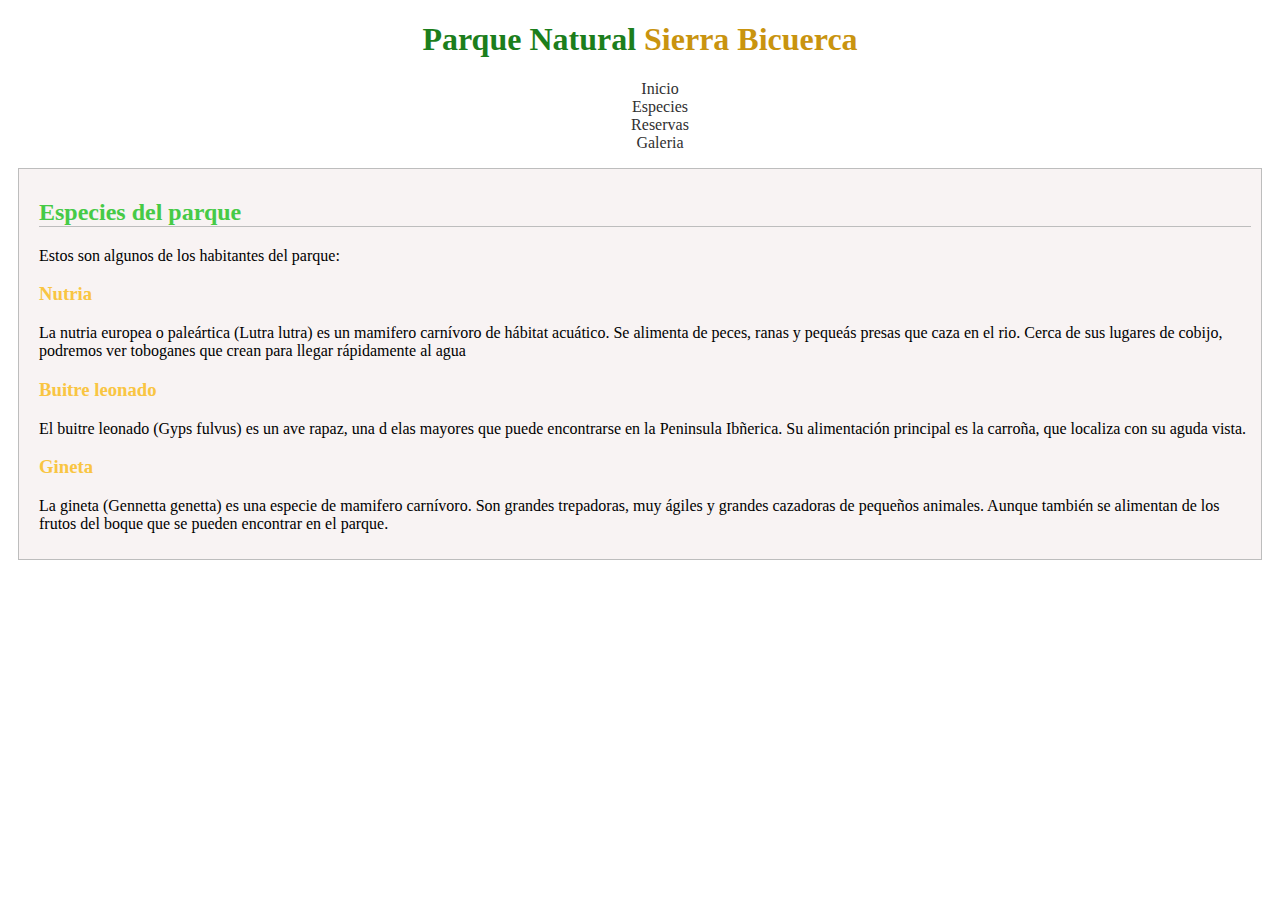
==== EJ6/pages/especies.html @ eed574a8 "first commit" ====
<!DOCTYPE html>
<html>
<head>
    <meta charset='utf-8'>
    <meta http-equiv='X-UA-Compatible' content='IE=edge'>
    <title>Page Title</title>
    <meta name='viewport' content='width=device-width, initial-scale=1'>
    <link rel='stylesheet' type='text/css' media='screen' href='../css/style.css'>
</head>
<body>
    <h1> <span class="greenText">Parque Natural</span> <span class="yellText">Sierra Bicuerca</span> </h1>
    <ul>
        <li> <a href="../index.html"> Inicio </a> </li>
        <li><a href="especies.html"> Especies </a></li>
        <li><a href="reservas.html"> Reservas </a></li>
        <li><a href="galeria.html"> Galeria </a></li> 
    </ul>
    <div class="div">
        <h2>Especies del parque</h2>
        <p> Estos son algunos de los habitantes del parque: </p>
        <h3>Nutria</h3>
        <p> La nutria europea o paleártica (Lutra lutra) es un mamifero carnívoro de hábitat acuático. Se alimenta de peces, ranas y pequeás presas que caza en el rio. Cerca de sus lugares de cobijo, podremos ver toboganes que crean para llegar rápidamente al agua </p>
        <h3>Buitre leonado</h3>
        <p>El buitre leonado (Gyps fulvus) es un ave rapaz, una d elas mayores que puede encontrarse en la Peninsula Ibñerica. Su alimentación principal es la carroña, que localiza con su aguda vista.</p>
        <h3> Gineta </h3>
        <p> La gineta (Gennetta genetta) es una especie de mamifero carnívoro. Son grandes trepadoras, muy ágiles y grandes cazadoras de pequeños animales. Aunque también se alimentan de los frutos del boque que se pueden encontrar en el parque. </p>
    </div>
</body>
</html>
---- EJ6/css/style.css ----
body{
    
}

img{
    
}

h1{
    text-align: center;
}
h2{
    color: rgb(70, 202, 70);
    border-bottom: 1px solid;
    border-color: rgb(189, 189, 189);
}
h3{
    color: rgb(249, 197, 66);
}

ul{
    list-style: none;
}

.greenText{
    color: rgb(28, 126, 28);
}
.yellText{
    color: rgb(201, 148, 15);
}

.container{
    display: flex;
    width: 900px;
    margin: auto auto;
}
.left{
    width: 150px;
}
.right{
    width: 750px;
}

.div{
    background-color: #f8f3f3;
    border: 1px solid;
    padding: 10px;
    border-color:rgb(189, 189, 189);
    margin: 10px;
    padding-left: 20px; 
}

.home{
    padding: 10px;
    margin: 5px;
    background-color:#eec08c;
}

.home:hover{
    background-color: #f79e80;
}

a{
    text-decoration: none;
    color: rgb(48, 48, 48);
    text-align: center;
    display: block;
}

.normal{
    padding: 10px;
    margin: 5px;
    background-color:#c6f05d;
}

.normal:hover{
    background-color:#c0f53b ;
}
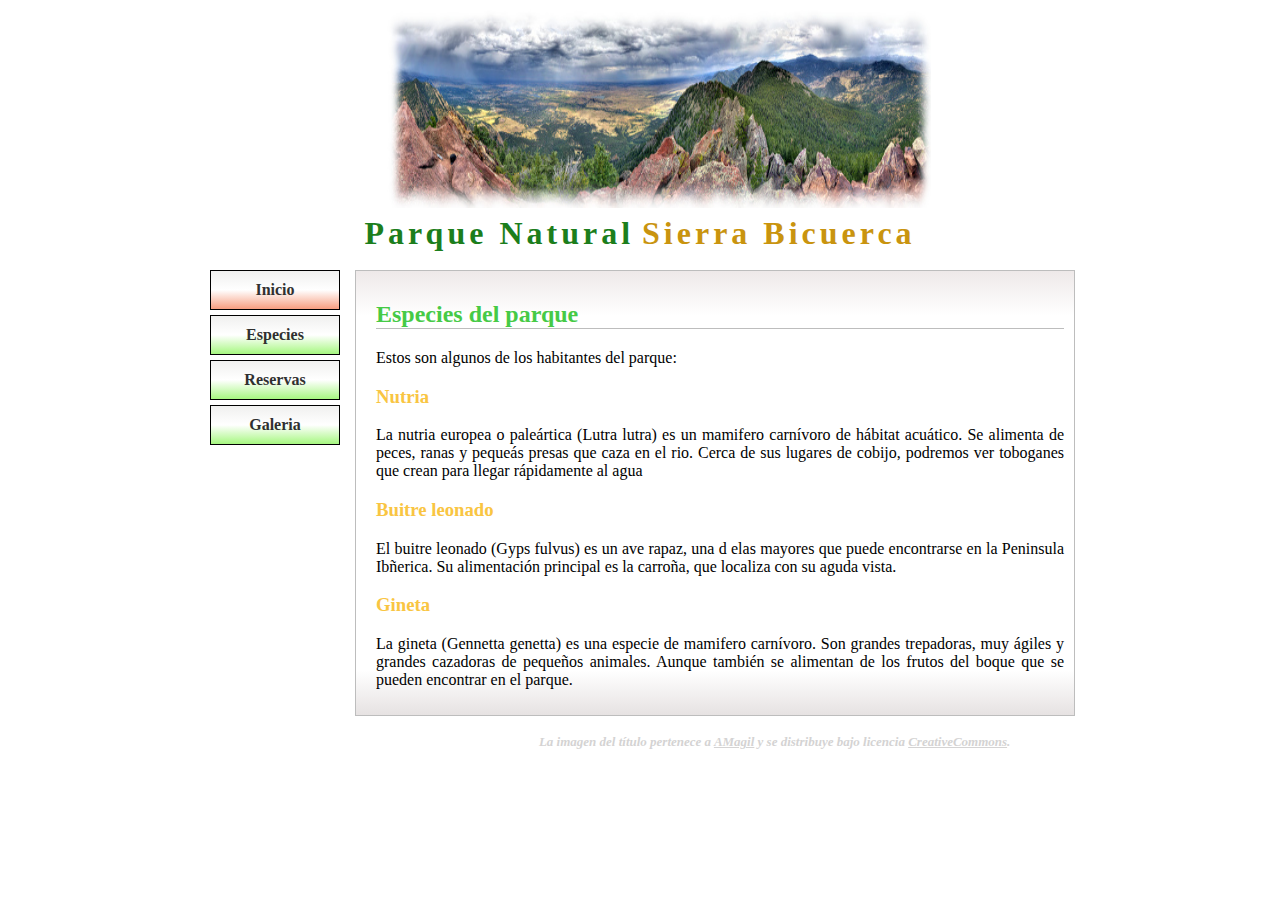
==== commit 903b77e2: "Final changes" ====
--- a/EJ6/pages/especies.html
+++ b/EJ6/pages/especies.html
@@ -8,22 +8,32 @@
     <link rel='stylesheet' type='text/css' media='screen' href='../css/style.css'>
 </head>
 <body>
+  <img src="../img/panoramica.jpg" width="43%" height="200" alt="Parque natural"/>
     <h1> <span class="greenText">Parque Natural</span> <span class="yellText">Sierra Bicuerca</span> </h1>
-    <ul>
-        <li> <a href="../index.html"> Inicio </a> </li>
-        <li><a href="especies.html"> Especies </a></li>
-        <li><a href="reservas.html"> Reservas </a></li>
-        <li><a href="galeria.html"> Galeria </a></li> 
-    </ul>
-    <div class="div">
-        <h2>Especies del parque</h2>
-        <p> Estos son algunos de los habitantes del parque: </p>
-        <h3>Nutria</h3>
-        <p> La nutria europea o paleártica (Lutra lutra) es un mamifero carnívoro de hábitat acuático. Se alimenta de peces, ranas y pequeás presas que caza en el rio. Cerca de sus lugares de cobijo, podremos ver toboganes que crean para llegar rápidamente al agua </p>
-        <h3>Buitre leonado</h3>
-        <p>El buitre leonado (Gyps fulvus) es un ave rapaz, una d elas mayores que puede encontrarse en la Peninsula Ibñerica. Su alimentación principal es la carroña, que localiza con su aguda vista.</p>
-        <h3> Gineta </h3>
-        <p> La gineta (Gennetta genetta) es una especie de mamifero carnívoro. Son grandes trepadoras, muy ágiles y grandes cazadoras de pequeños animales. Aunque también se alimentan de los frutos del boque que se pueden encontrar en el parque. </p>
+    <div class="container">
+        <div class="left">
+            <ul>
+                <li class="home"><a href="../index.html" > Inicio </a> </li>
+                <li class="normal"><a href="especies.html" > Especies </a></li>
+                <li class="normal"><a href="./pages/reservas.html" > Reservas </a></li>
+                <li class="normal"><a href="./pages/galeria.html" > Galeria </a></li> 
+            </ul>
+        </div>
+        <div class="right">
+            <div class="div">
+                <h2>Especies del parque</h2>
+                <p> Estos son algunos de los habitantes del parque: </p>
+                <h3>Nutria</h3>
+                <p> La nutria europea o paleártica (Lutra lutra) es un mamifero carnívoro de hábitat acuático. Se alimenta de peces, ranas y pequeás presas que caza en el rio. Cerca de sus lugares de cobijo, podremos ver toboganes que crean para llegar rápidamente al agua </p>
+                <h3>Buitre leonado</h3>
+                <p>El buitre leonado (Gyps fulvus) es un ave rapaz, una d elas mayores que puede encontrarse en la Peninsula Ibñerica. Su alimentación principal es la carroña, que localiza con su aguda vista.</p>
+                <h3> Gineta </h3>
+                <p> La gineta (Gennetta genetta) es una especie de mamifero carnívoro. Son grandes trepadoras, muy ágiles y grandes cazadoras de pequeños animales. Aunque también se alimentan de los frutos del boque que se pueden encontrar en el parque. </p>
+            </div>
+        </div>
     </div>
 </body>
-</html>+<footer>
+  <p class = footer>La imagen del título pertenece a <u>AMagil</u> y se distribuye bajo licencia <u>CreativeCommons</u>.</p>
+</footer>
+</html>
--- a/EJ6/css/style.css
+++ b/EJ6/css/style.css
@@ -1,13 +1,11 @@
-body{
-    
-}
-
 img{
-    
+    margin-left: 30%;
 }
 
 h1{
+    margin-top: 3px;
     text-align: center;
+    margin-bottom: 3px;
 }
 h2{
     color: rgb(70, 202, 70);
@@ -20,12 +18,17 @@
 
 ul{
     list-style: none;
+    width: 140px;
+    margin: 10%;
+    padding: 0%;
 }
 
 .greenText{
+    letter-spacing: 4px;
     color: rgb(28, 126, 28);
 }
 .yellText{
+    letter-spacing: 4px;
     color: rgb(201, 148, 15);
 }
 
@@ -42,18 +45,22 @@
 }
 
 .div{
-    background-color: #f8f3f3;
+    text-align: justify;
+    background: linear-gradient(to top, #e6e2e2 0%, #ffffff 10%, #ffffff 90%, #eee9e9 100%);
     border: 1px solid;
     padding: 10px;
     border-color:rgb(189, 189, 189);
-    margin: 10px;
+    margin: 2%;
     padding-left: 20px; 
 }
 
 .home{
     padding: 10px;
     margin: 5px;
-    background-color:#eec08c;
+    background: linear-gradient(to top, #f79e80, #ffffff, #f0f0ef);
+    font-weight: bold;
+    border: 1px solid;
+
 }
 
 .home:hover{
@@ -70,9 +77,20 @@
 .normal{
     padding: 10px;
     margin: 5px;
-    background-color:#c6f05d;
+    background: linear-gradient(to top, #a6f780, #ffffff, #f0f0ef);
+    font-weight: bold;
+    border: 1px solid;
 }
 
 .normal:hover{
     background-color:#c0f53b ;
+}
+
+.footer{
+    margin-top: 3px;
+    padding-left: 42%;
+    font-style: italic;
+    font-weight: bold;
+    color: rgb(212, 211, 211);
+    font-size: small;
 }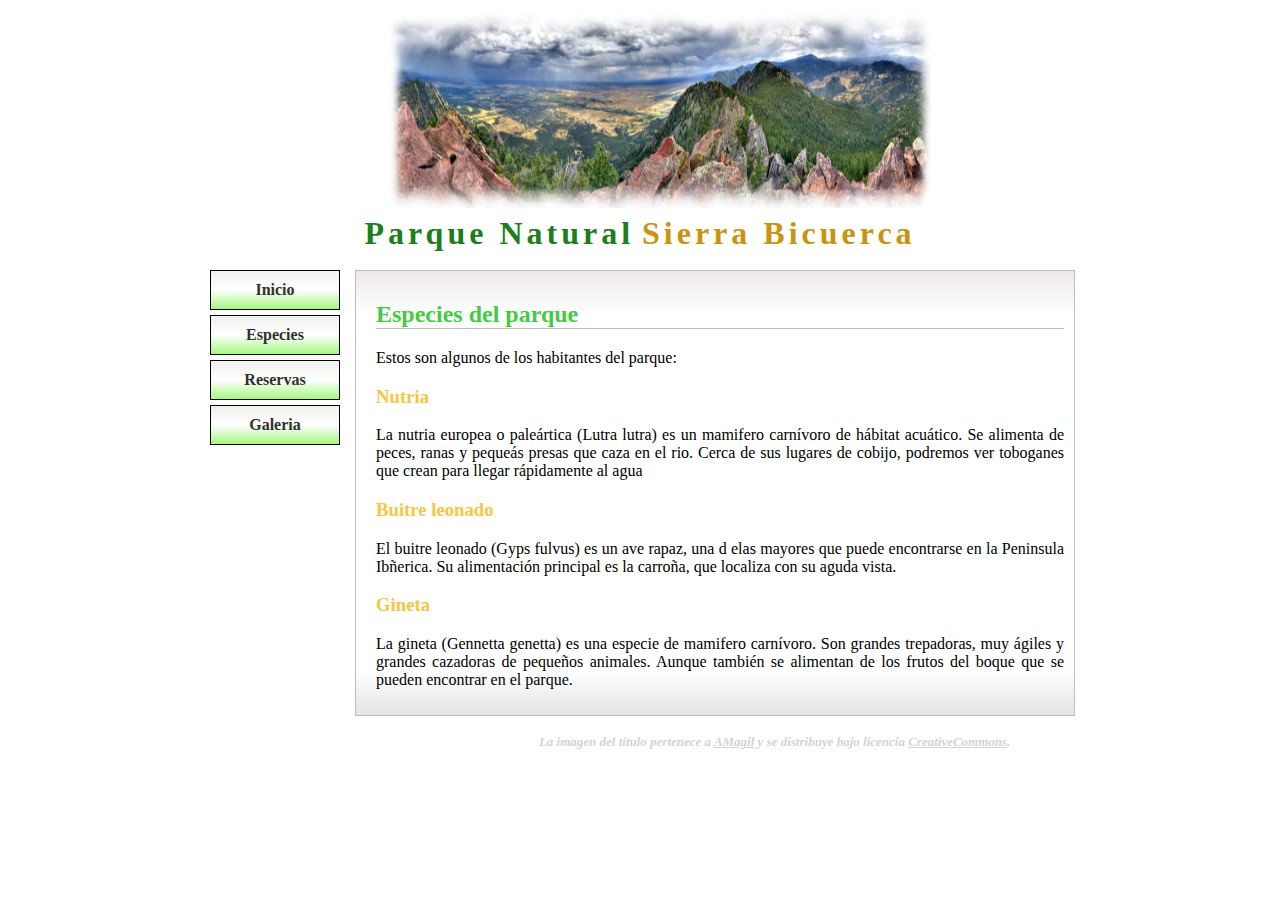
==== commit ab7a91af: "Changes" ====
--- a/EJ6/pages/especies.html
+++ b/EJ6/pages/especies.html
@@ -34,6 +34,6 @@
     </div>
 </body>
 <footer>
-  <p class = footer>La imagen del título pertenece a <u>AMagil</u> y se distribuye bajo licencia <u>CreativeCommons</u>.</p>
+    <p class = footer>La imagen del título pertenece a <u>AMagil</u> y se distribuye bajo licencia <u>CreativeCommons</u>.</p>
 </footer>
 </html>
--- a/EJ6/css/style.css
+++ b/EJ6/css/style.css
@@ -57,14 +57,15 @@
 .home{
     padding: 10px;
     margin: 5px;
-    background: linear-gradient(to top, #f79e80, #ffffff, #f0f0ef);
+    background: linear-gradient(to top, #a6f780, #ffffff, #f0f0ef);
     font-weight: bold;
     border: 1px solid;
 
 }
 
 .home:hover{
-    background-color: #f79e80;
+    background: none;
+    background-color: #f36637;
 }
 
 a{
@@ -83,7 +84,8 @@
 }
 
 .normal:hover{
-    background-color:#c0f53b ;
+    background: none;
+    background-color:#f36637 ;
 }
 
 .footer{
